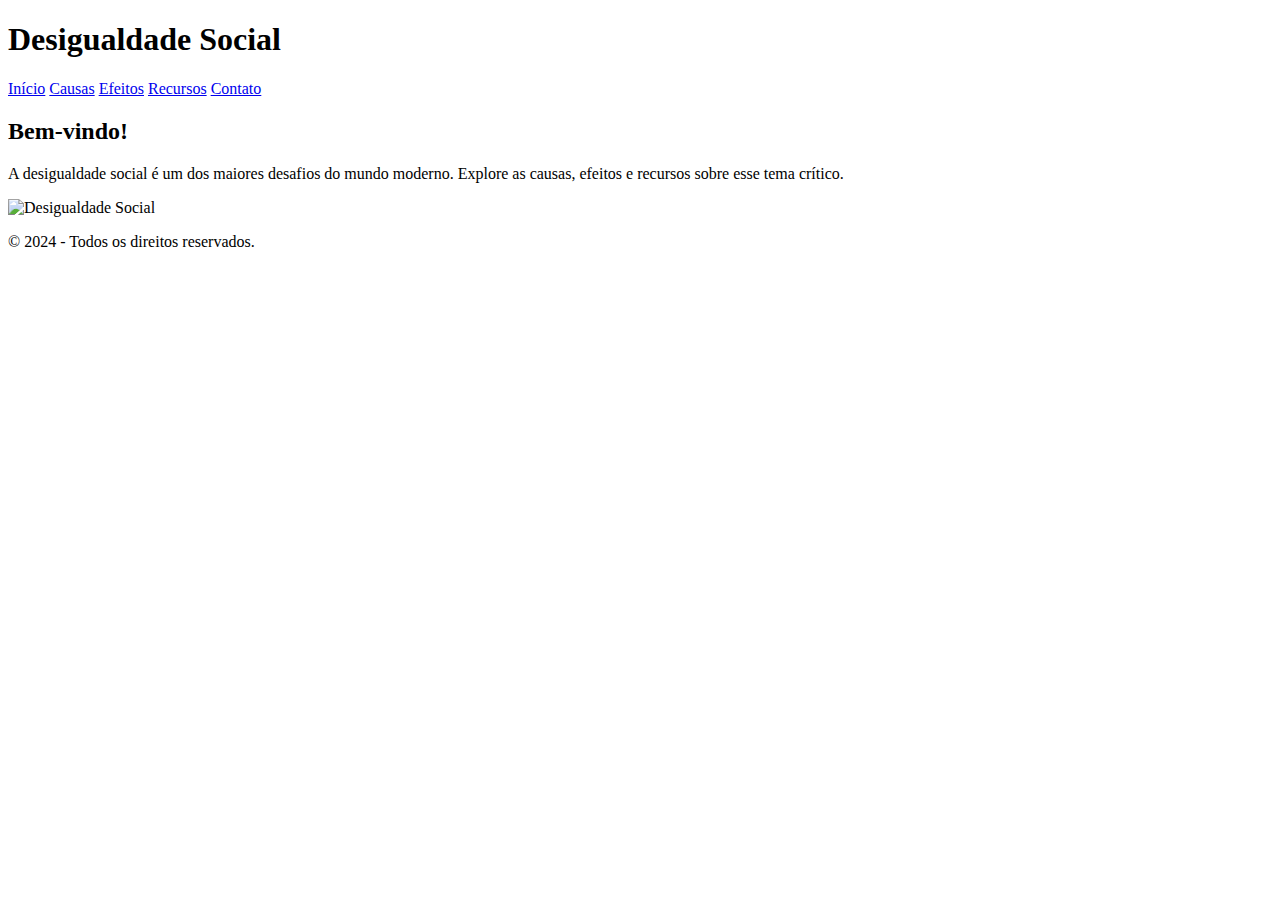
==== index.HTML @ 650c4d8f "Create index.HTML" ====
<!DOCTYPE html>
<html lang="pt-BR">
<head>
    <meta charset="UTF-8">
    <meta name="viewport" content="width=device-width, initial-scale=1.0">
    <title>Desigualdade Social</title>
    <link rel="stylesheet" href="styles.css">
</head>
<body>
    <header>
        <h1>Desigualdade Social</h1>
        <nav>
            <a href="index.html">Início</a>
            <a href="causas.html">Causas</a>
            <a href="efeitos.html">Efeitos</a>
            <a href="recursos.html">Recursos</a>
            <a href="contato.html">Contato</a>
        </nav>
    </header>

    <main>
        <section class="intro">
            <h2>Bem-vindo!</h2>
            <p>A desigualdade social é um dos maiores desafios do mundo moderno. Explore as causas, efeitos e recursos sobre esse tema crítico.</p>
            <img src="https://via.placeholder.com/600x300" alt="Desigualdade Social">
        </section>
    </main>

    <footer>
        <p>&copy; 2024 - Todos os direitos reservados.</p>
    </footer>
</body>
</html>
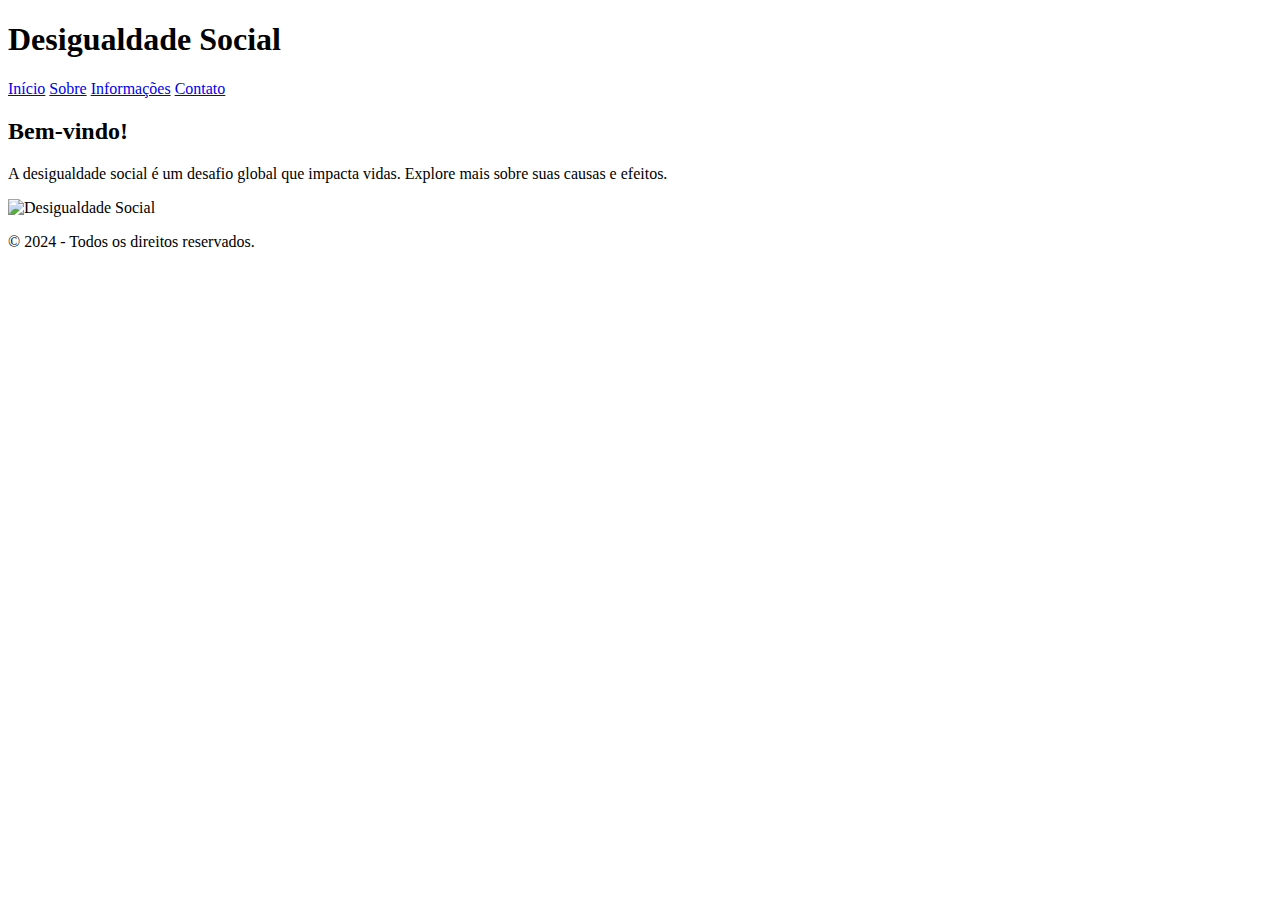
==== commit d360cd4e: "Update index.HTML" ====
--- a/index.HTML
+++ b/index.HTML
@@ -11,9 +11,8 @@
         <h1>Desigualdade Social</h1>
         <nav>
             <a href="index.html">Início</a>
-            <a href="causas.html">Causas</a>
-            <a href="efeitos.html">Efeitos</a>
-            <a href="recursos.html">Recursos</a>
+            <a href="sobre.html">Sobre</a>
+            <a href="informacao.html">Informações</a>
             <a href="contato.html">Contato</a>
         </nav>
     </header>
@@ -21,7 +20,7 @@
     <main>
         <section class="intro">
             <h2>Bem-vindo!</h2>
-            <p>A desigualdade social é um dos maiores desafios do mundo moderno. Explore as causas, efeitos e recursos sobre esse tema crítico.</p>
+            <p>A desigualdade social é um desafio global que impacta vidas. Explore mais sobre suas causas e efeitos.</p>
             <img src="https://via.placeholder.com/600x300" alt="Desigualdade Social">
         </section>
     </main>
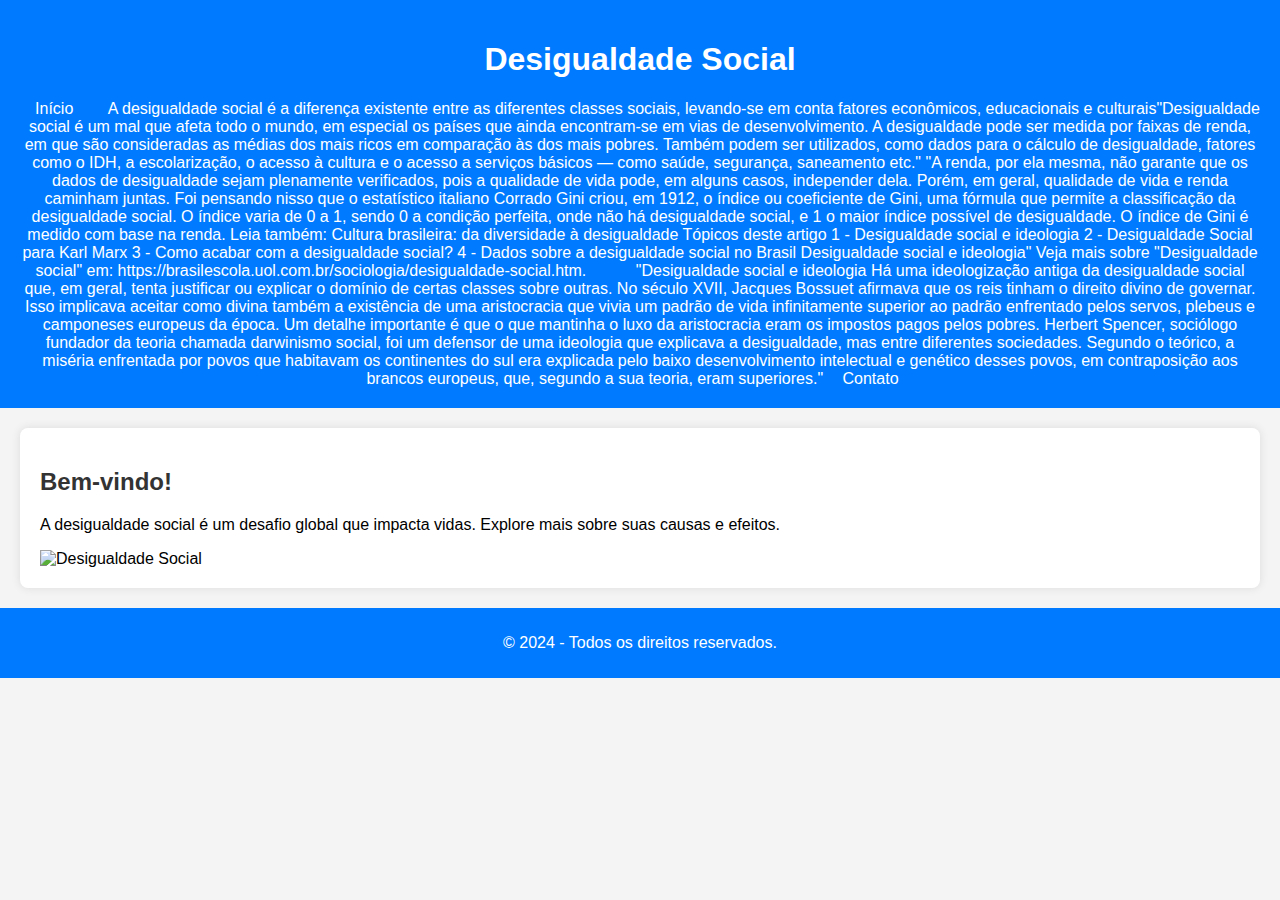
==== commit e62bfd03: "Update index.HTML" ====
--- a/index.HTML
+++ b/index.HTML
@@ -11,8 +11,26 @@
         <h1>Desigualdade Social</h1>
         <nav>
             <a href="index.html">Início</a>
-            <a href="sobre.html">Sobre</a>
-            <a href="informacao.html">Informações</a>
+            <a href="sobre.html">A desigualdade social é a diferença existente entre as diferentes classes sociais, levando-se em conta fatores econômicos, educacionais e culturais"Desigualdade social é um mal que afeta todo o mundo, em especial os países que ainda encontram-se em vias de desenvolvimento. A desigualdade pode ser medida por faixas de renda, em que são consideradas as médias dos mais ricos em comparação às dos mais pobres. Também podem ser utilizados, como dados para o cálculo de desigualdade, fatores como o IDH, a escolarização, o acesso à cultura e o acesso a serviços básicos — como saúde, segurança, saneamento etc."
+
+"A renda, por ela mesma, não garante que os dados de desigualdade sejam plenamente verificados, pois a qualidade de vida pode, em alguns casos, independer dela. Porém, em geral, qualidade de vida e renda caminham juntas. Foi pensando nisso que o estatístico italiano Corrado Gini criou, em 1912, o índice ou coeficiente de Gini, uma fórmula que permite a classificação da desigualdade social. O índice varia de 0 a 1, sendo 0 a condição perfeita, onde não há desigualdade social, e 1 o maior índice possível de desigualdade. O índice de Gini é medido com base na renda.
+
+Leia também: Cultura brasileira: da diversidade à desigualdade
+
+Tópicos deste artigo
+1 - Desigualdade social e ideologia
+2 - Desigualdade Social para Karl Marx
+3 - Como acabar com a desigualdade social?
+4 - Dados sobre a desigualdade social no Brasil
+Desigualdade social e ideologia"
+
+Veja mais sobre "Desigualdade social" em: https://brasilescola.uol.com.br/sociologia/desigualdade-social.htm.</a>
+            <a href="informacao.html"></a>"Desigualdade social e ideologia
+Há uma ideologização antiga da desigualdade social que, em geral, tenta justificar ou explicar o domínio de certas classes sobre outras. No século XVII, Jacques Bossuet afirmava que os reis tinham o direito divino de governar. Isso implicava aceitar como divina também a existência de uma aristocracia que vivia um padrão de vida infinitamente superior ao padrão enfrentado pelos servos, plebeus e camponeses europeus da época. Um detalhe importante é que o que mantinha o luxo da aristocracia eram os impostos pagos pelos pobres.
+
+Herbert Spencer, sociólogo fundador da teoria chamada darwinismo social, foi um defensor de uma ideologia que explicava a desigualdade, mas entre diferentes sociedades. Segundo o teórico, a miséria enfrentada por povos que habitavam os continentes do sul era explicada pelo baixo desenvolvimento intelectual e genético desses povos, em contraposição aos brancos europeus, que, segundo a sua teoria, eram superiores."
+
+
             <a href="contato.html">Contato</a>
         </nav>
     </header>
--- a/styles.css
+++ b/styles.css
@@ -0,0 +1,51 @@
+body {
+    font-family: Arial, sans-serif;
+    margin: 0;
+    padding: 0;
+    background-color: #f4f4f4;
+}
+
+header {
+    background-color: #007bff;
+    color: white;
+    padding: 20px;
+    text-align: center;
+}
+
+nav a {
+    color: white;
+    margin: 0 15px;
+    text-decoration: none;
+}
+
+nav a:hover {
+    text-decoration: underline;
+}
+
+main {
+    margin: 20px;
+}
+
+.intro img {
+    max-width: 100%;
+    height: auto;
+}
+
+section {
+    background-color: #fff;
+    padding: 20px;
+    margin: 20px 0;
+    border-radius: 8px;
+    box-shadow: 0 0 10px rgba(0, 0, 0, 0.1);
+}
+
+h2 {
+    color: #333;
+}
+
+footer {
+    text-align: center;
+    padding: 10px;
+    background-color: #007bff;
+    color: white;
+}
